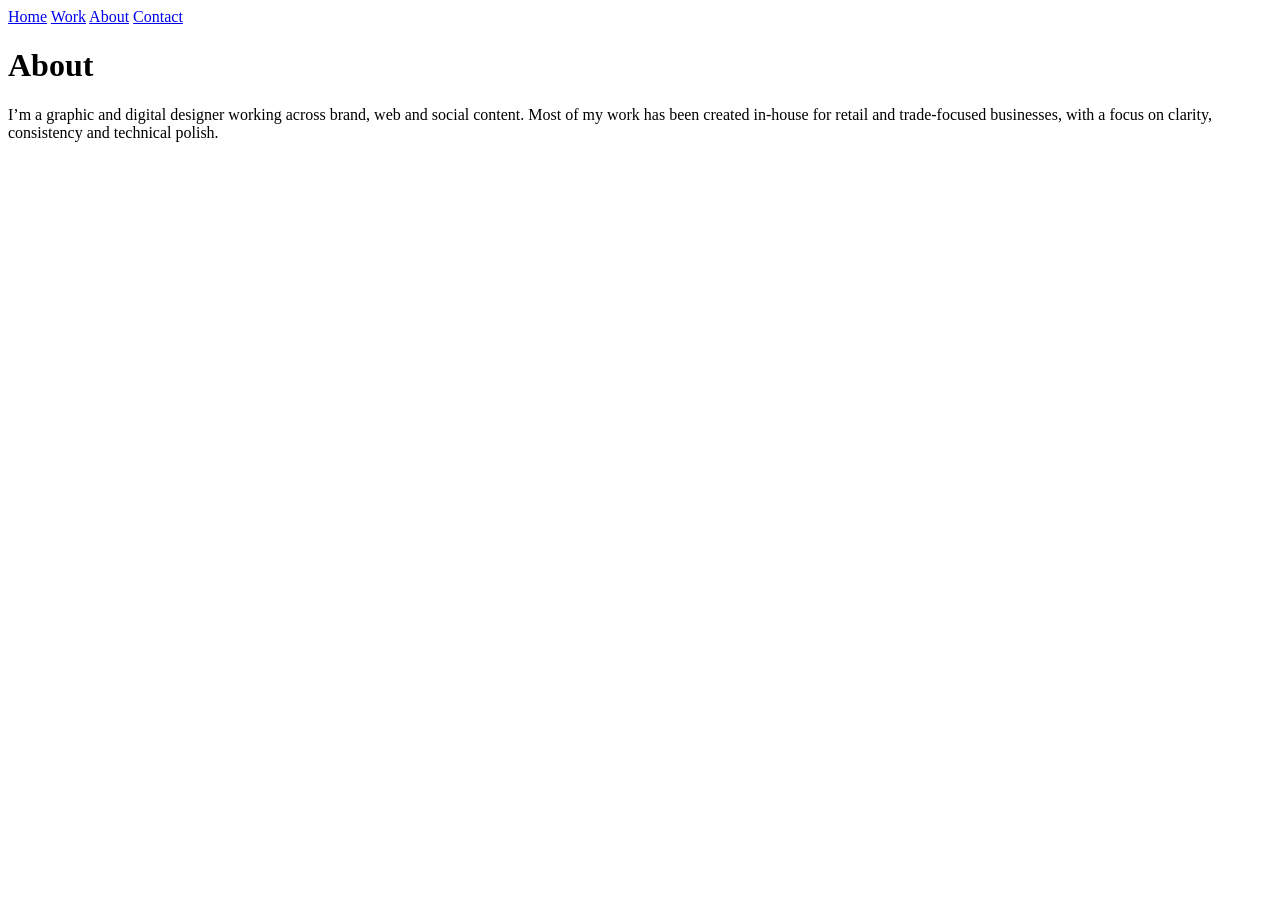
==== about.html @ 3399de0f "Fix site audit findings: favicon, meta tags, placeholders, robots/sitemap - Add favicon.svg (DV mono" ====
<!DOCTYPE html>
<html lang="en">
<head>
  <meta charset="UTF-8">
  <meta name="viewport" content="width=device-width, initial-scale=1">
  <title>About – Danny’s Vault</title>
  <meta name="description" content="About Danny: a graphic and digital designer working across brand, web and social content, mostly for retail and trade-focused businesses.">

  <link rel="preconnect" href="https://fonts.googleapis.com">
  <link rel="preconnect" href="https://fonts.gstatic.com" crossorigin>

  <link rel="icon" type="image/svg+xml" href="/favicon.svg">
  <link rel="apple-touch-icon" href="/apple-touch-icon.png">

  <meta property="og:title" content="About - Danny’s Vault">
  <meta property="og:description" content="A graphic and digital designer working across brand, web and social content, mostly for retail and trade-focused businesses.">
  <meta property="og:type" content="website">
  <meta property="og:url" content="https://dannysvault.github.io/about.html">
  <meta property="og:image" content="https://dannysvault.github.io/og-image.png">
  <meta name="twitter:card" content="summary_large_image">
  <meta name="twitter:title" content="About - Danny’s Vault">
  <meta name="twitter:description" content="A graphic and digital designer working across brand, web and social content, mostly for retail and trade-focused businesses.">
  <meta name="twitter:image" content="https://dannysvault.github.io/og-image.png">

  <link rel="stylesheet" href="style.css">
</head>
<body>
  <nav>
    <a href="index.html">Home</a>
    <a href="work.html">Work</a>
    <a href="about.html">About</a>
    <a href="contact.html">Contact</a>
  </nav>

  <main>
    <h1>About</h1>
    <p>
      I’m a graphic and digital designer working across brand, web and social content.
      Most of my work has been created in-house for retail and trade-focused businesses,
      with a focus on clarity, consistency and technical polish.
    </p>
  </main>
</body>
</html>
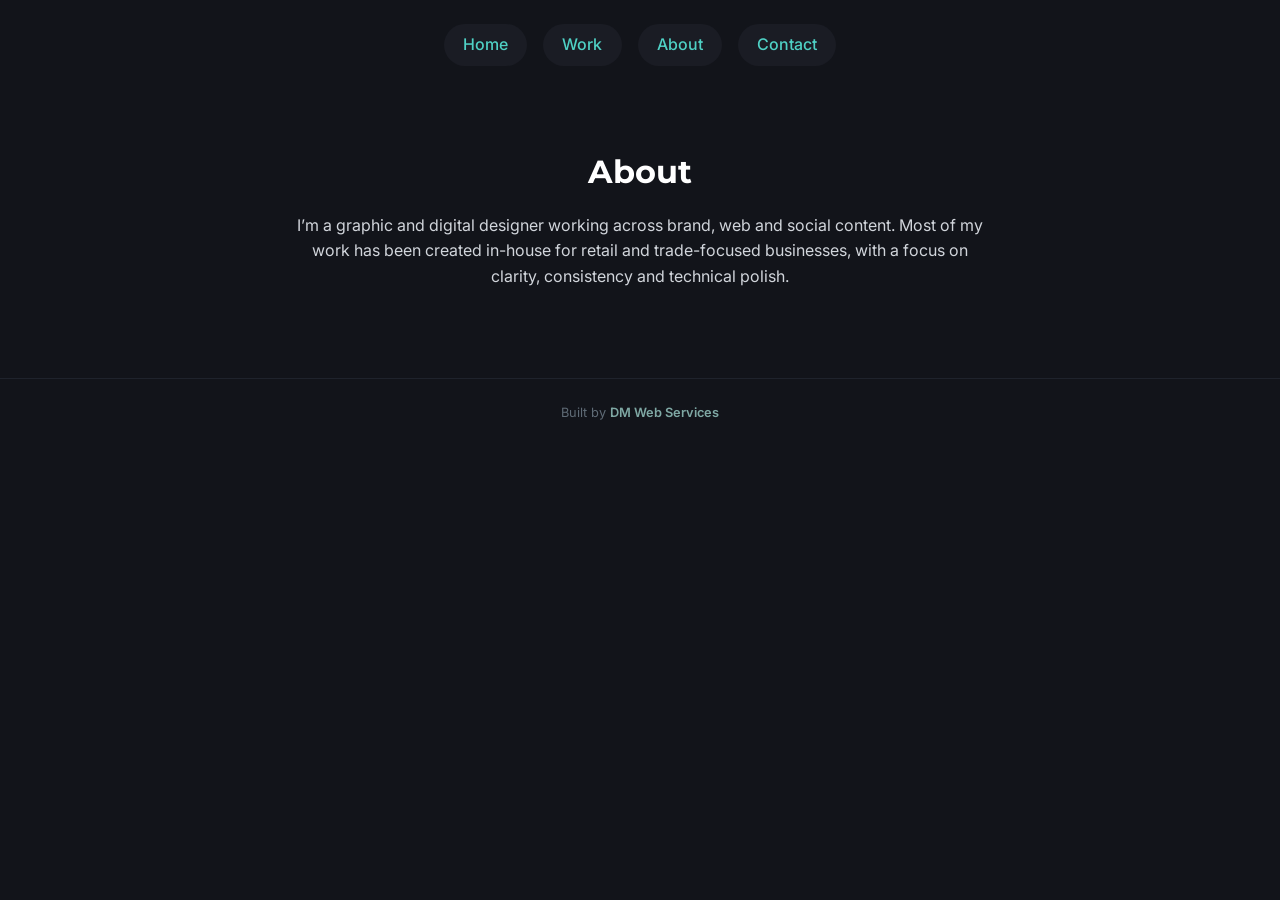
==== commit f5cfd58b: "Add DM Web Services footer credit" ====
--- a/about.html
+++ b/about.html
@@ -40,5 +40,9 @@
       with a focus on clarity, consistency and technical polish.
     </p>
   </main>
+
+  <footer>
+    Built by <a href="https://dmwebservices.co.uk" target="_blank" rel="noopener">DM Web Services</a>
+  </footer>
 </body>
 </html>
--- a/style.css
+++ b/style.css
@@ -0,0 +1,163 @@
+/* ====== Danny's Vault: Sleek Theme CSS ====== */
+
+@import url('https://fonts.googleapis.com/css2?family=Inter:wght@400;500&family=Montserrat:wght@700&display=swap');
+
+/* ====== Reset & Body ====== */
+body {
+  background-color: #12141a;
+  color: #e6e6e6;
+  font-family: 'Inter', sans-serif;
+  margin: 0;
+  line-height: 1.6;
+  display: flex;
+  flex-direction: column;
+  align-items: center;
+}
+
+/* ====== Typography ====== */
+h1, h2, h3 {
+  font-family: 'Montserrat', sans-serif;
+  color: #ffffff;
+  margin-top: 1.5rem;
+  margin-bottom: 1rem;
+  text-align: center;
+}
+
+p {
+  max-width: 700px;
+  margin: 0.5rem auto 1.5rem auto;
+  text-align: center;
+  color: #d1d5db; /* softer gray for readability */
+}
+
+/* ====== Nav: Pill Buttons ====== */
+nav {
+  display: flex;
+  justify-content: center;
+  padding: 1.5rem 0;
+  gap: 1rem;
+}
+
+nav a {
+  text-decoration: none;
+  font-weight: 500;
+  padding: 0.5rem 1.2rem;
+  border-radius: 50px;
+  background-color: #1a1c24;
+  color: #4fd1c5;
+  transition: all 0.3s ease;
+  font-size: 1rem;
+}
+
+nav a:hover {
+  background-color: #4fd1c5;
+  color: #12141a;
+  transform: translateY(-2px);
+  box-shadow: 0 4px 8px rgba(0,0,0,0.2);
+}
+
+/* ====== Main wrapper ====== */
+main {
+  max-width: 900px;
+  width: 100%;
+  padding: 2rem 1rem;
+}
+
+/* ====== Homepage Hero ====== */
+.tagline {
+  font-size: 1.25rem;
+  color: #b0bec5;
+  margin-bottom: 2rem;
+}
+
+.cta {
+  display: inline-block;
+  background-color: #4fd1c5;
+  color: #12141a;
+  padding: 0.75rem 2rem;
+  border-radius: 50px;
+  text-decoration: none;
+  font-weight: 600;
+  transition: all 0.3s ease;
+  font-size: 1rem;
+}
+
+.cta:hover {
+  background-color: #3bb3aa;
+  transform: translateY(-2px);
+  box-shadow: 0 6px 12px rgba(0,0,0,0.25);
+}
+
+/* ====== Work Projects ====== */
+.projects {
+  display: flex;
+  flex-direction: column;
+  gap: 2rem;
+  align-items: center;
+  margin-top: 2rem;
+}
+
+.project-card {
+  background-color: #1a1c24;
+  padding: 2rem;
+  border-radius: 12px;
+  max-width: 600px;
+  width: 100%;
+  transition: all 0.3s ease;
+  box-shadow: 0 2px 4px rgba(0,0,0,0.1);
+}
+
+.project-card:hover {
+  transform: translateY(-4px);
+  box-shadow: 0 6px 12px rgba(0,0,0,0.3);
+}
+
+/* ====== Buttons & Links ====== */
+a {
+  color: #4fd1c5;
+  text-decoration: none;
+}
+
+a:hover {
+  text-decoration: none;
+}
+
+/* ====== Misc spacing ====== */
+section {
+  margin-top: 3rem;
+  margin-bottom: 3rem;
+}
+
+.project-card img {
+  width: 100%;
+  border-radius: 10px;
+  margin-bottom: 1rem;
+  object-fit: cover;
+  box-shadow: 0 2px 6px rgba(0,0,0,0.3);
+  transition: transform 0.3s ease, box-shadow 0.3s ease;
+}
+
+.project-card img:hover {
+  transform: scale(1.02);
+  box-shadow: 0 6px 14px rgba(0,0,0,0.4);
+}
+
+/* ====== Footer ====== */
+footer {
+  width: 100%;
+  padding: 1.5rem 1rem 2rem;
+  text-align: center;
+  font-size: 0.8rem;
+  color: #5f6b76;
+  border-top: 1px solid #1f232c;
+  margin-top: 2rem;
+}
+
+footer a {
+  color: #7fa8a4;
+  font-weight: 600;
+}
+
+footer a:hover {
+  color: #4fd1c5;
+}
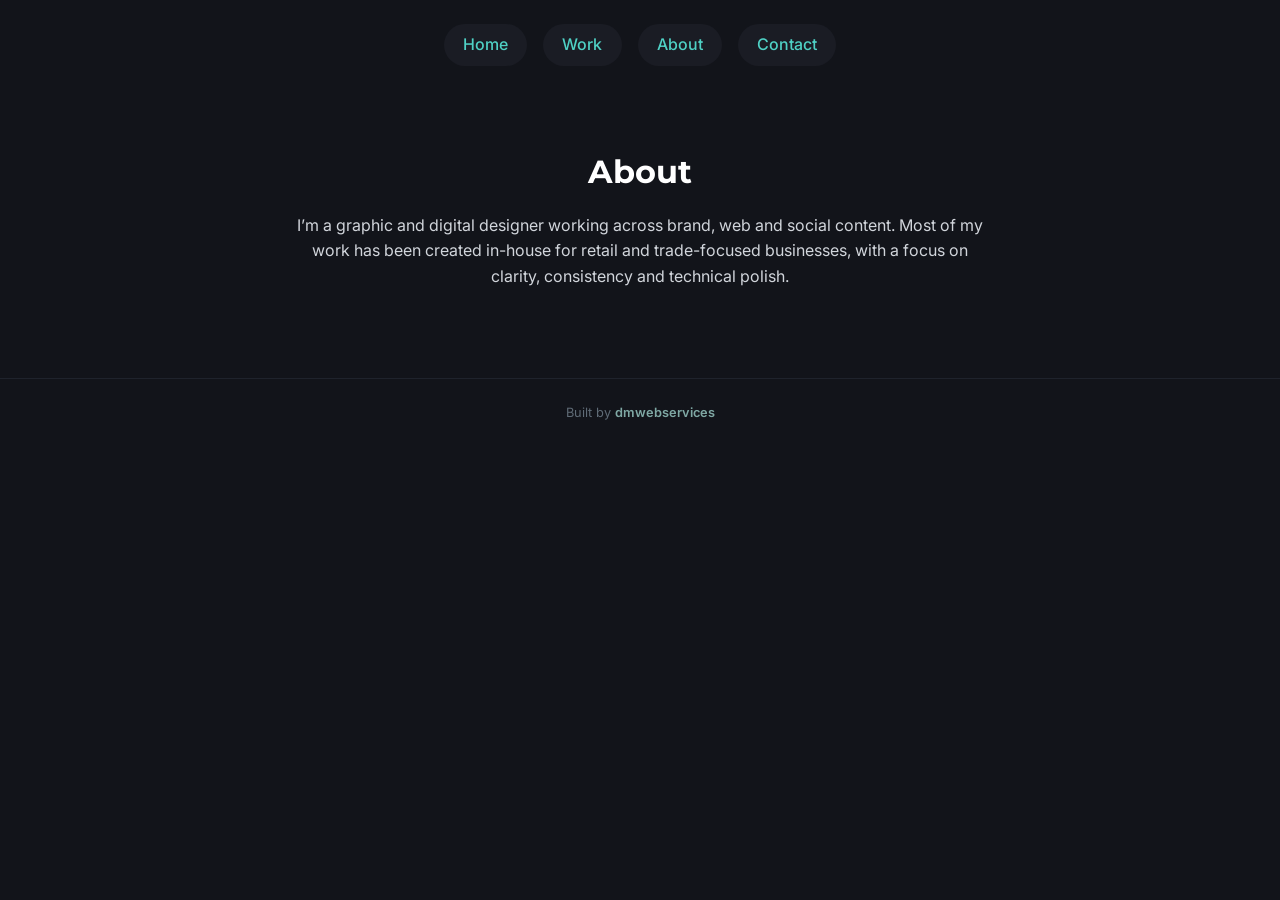
==== commit 689845e0: "Fix footer credit text: dmwebservices, not DM Web Services" ====
--- a/about.html
+++ b/about.html
@@ -42,7 +42,7 @@
   </main>
 
   <footer>
-    Built by <a href="https://dmwebservices.co.uk" target="_blank" rel="noopener">DM Web Services</a>
+    Built by <a href="https://dmwebservices.co.uk" target="_blank" rel="noopener">dmwebservices</a>
   </footer>
 </body>
 </html>
